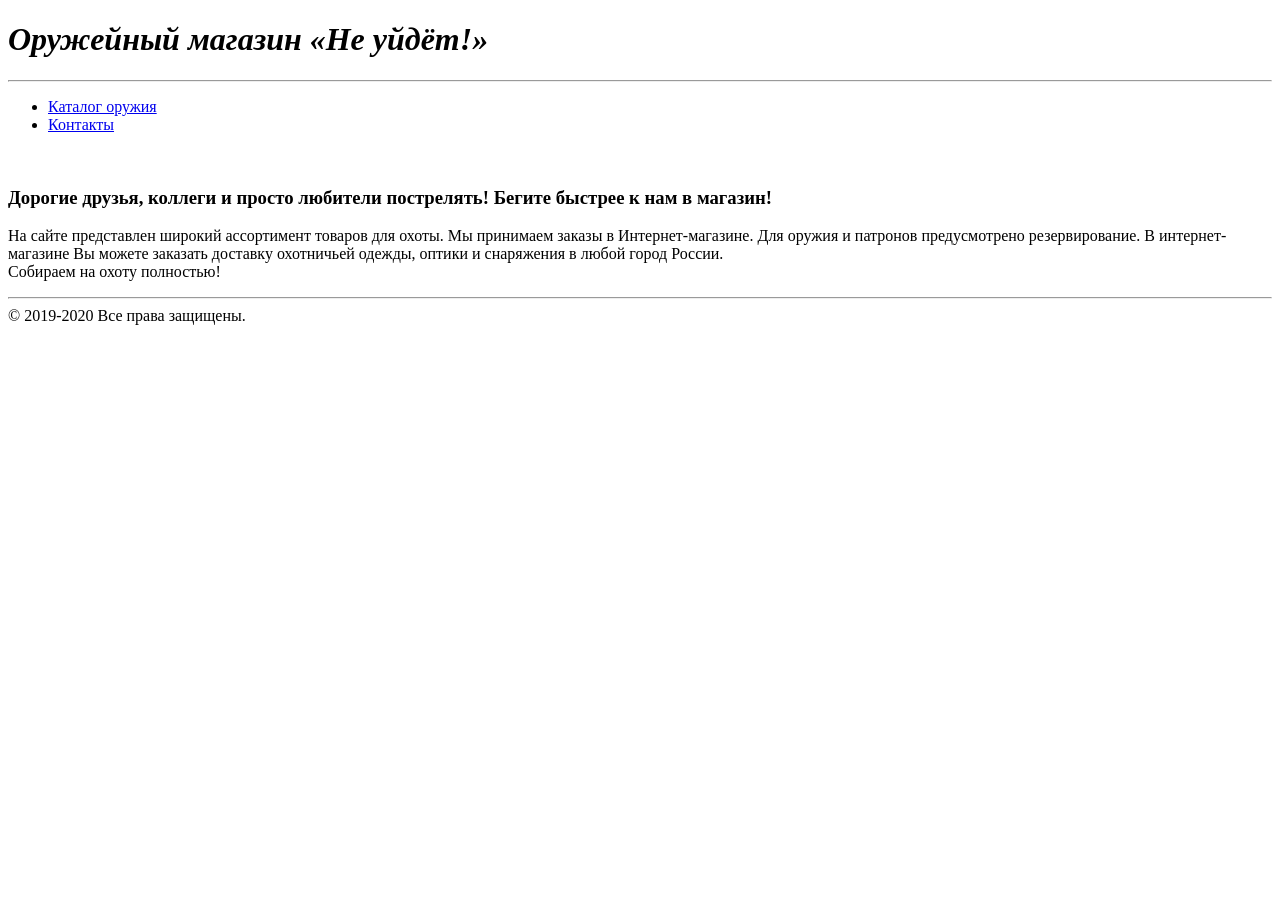
==== Guns_market/index.html @ 14ead2bd "last changes 27.03.20 21.31" ====
<!DOCTYPE html>
<html lang="en">

<head>
    <meta charset="UTF-8">
    <title>Магазин охотничьих товаров</title>
</head>

<body>
    <h1><i>Оружейный магазин &laquo;Не&nbsp;уйдёт!&raquo;</i></h1>
    <hr>
    <ul>
        <li><a href="catalog.html">Каталог оружия</a></li>
        <li><a href="contacts.html">Контакты</a></li>
    </ul> <img src="img/DetailedDescriptiveBuckeyebutterfly-size_restricted.gif" alt="">
    <h3>Дорогие друзья, коллеги и&nbsp;просто любители пострелять! Бегите&nbsp;быстрее к&nbsp;нам в&nbsp;магазин!</h3>
    <p>На&nbsp;сайте представлен широкий ассортимент товаров для охоты. Мы&nbsp;принимаем заказы в&nbsp;Интернет-магазине. Для оружия и&nbsp;патронов предусмотрено резервирование. В&nbsp;интернет-магазине Вы&nbsp;можете заказать доставку охотничьей одежды, оптики и&nbsp;снаряжения в&nbsp;любой город России.
        <br>Собираем на&nbsp;охоту полностью!</p>
    <hr>
    <div class="footer_copy"> &copy;&nbsp;2019-2020 Все права защищены. </div>
</body>

</html>
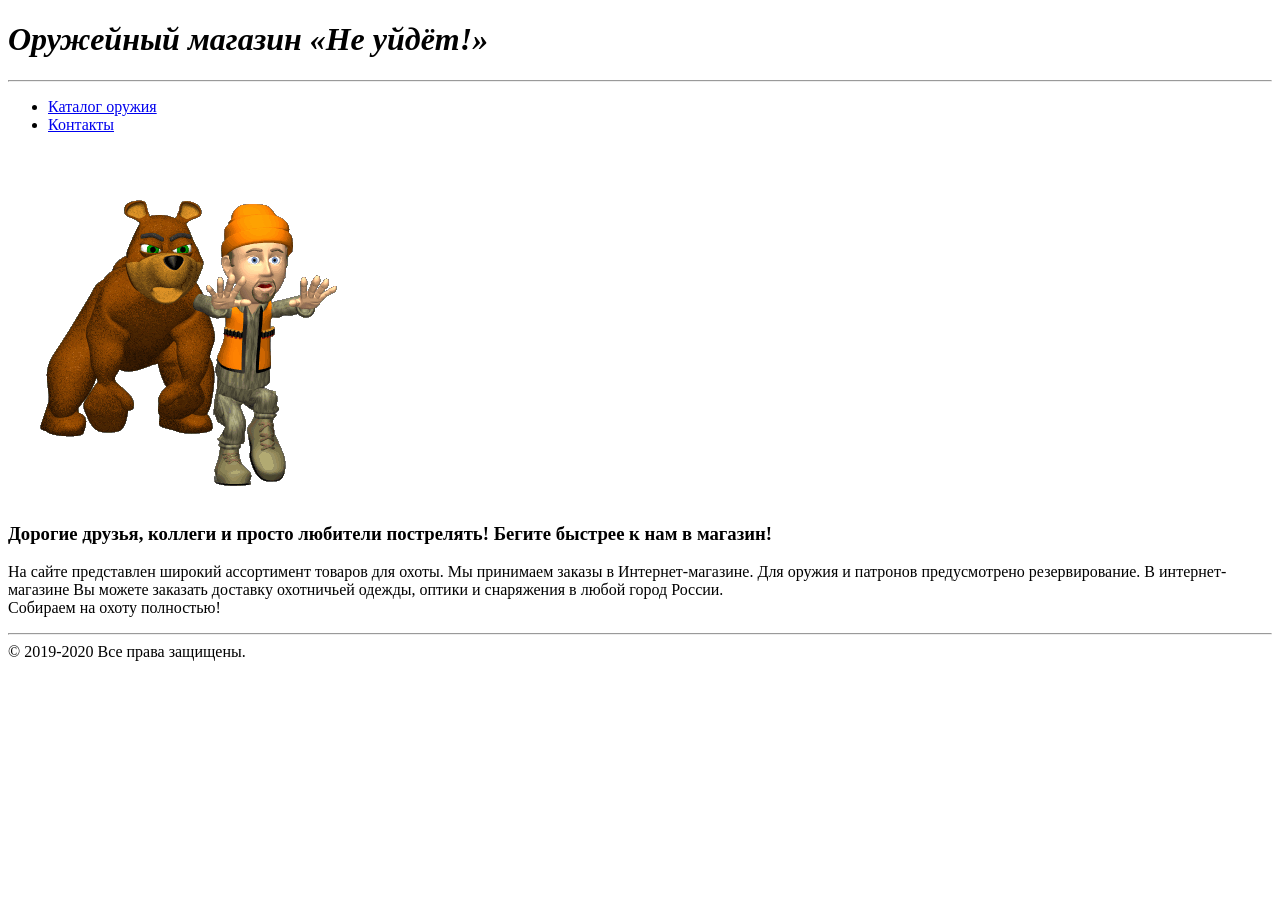
==== commit ae207778: "same changes with styles" ====
--- a/Guns_market/index.html
+++ b/Guns_market/index.html
@@ -4,6 +4,7 @@
 <head>
     <meta charset="UTF-8">
     <title>Магазин охотничьих товаров</title>
+    <link rel="stylesheet" href="/style.css">
 </head>
 
 <body>
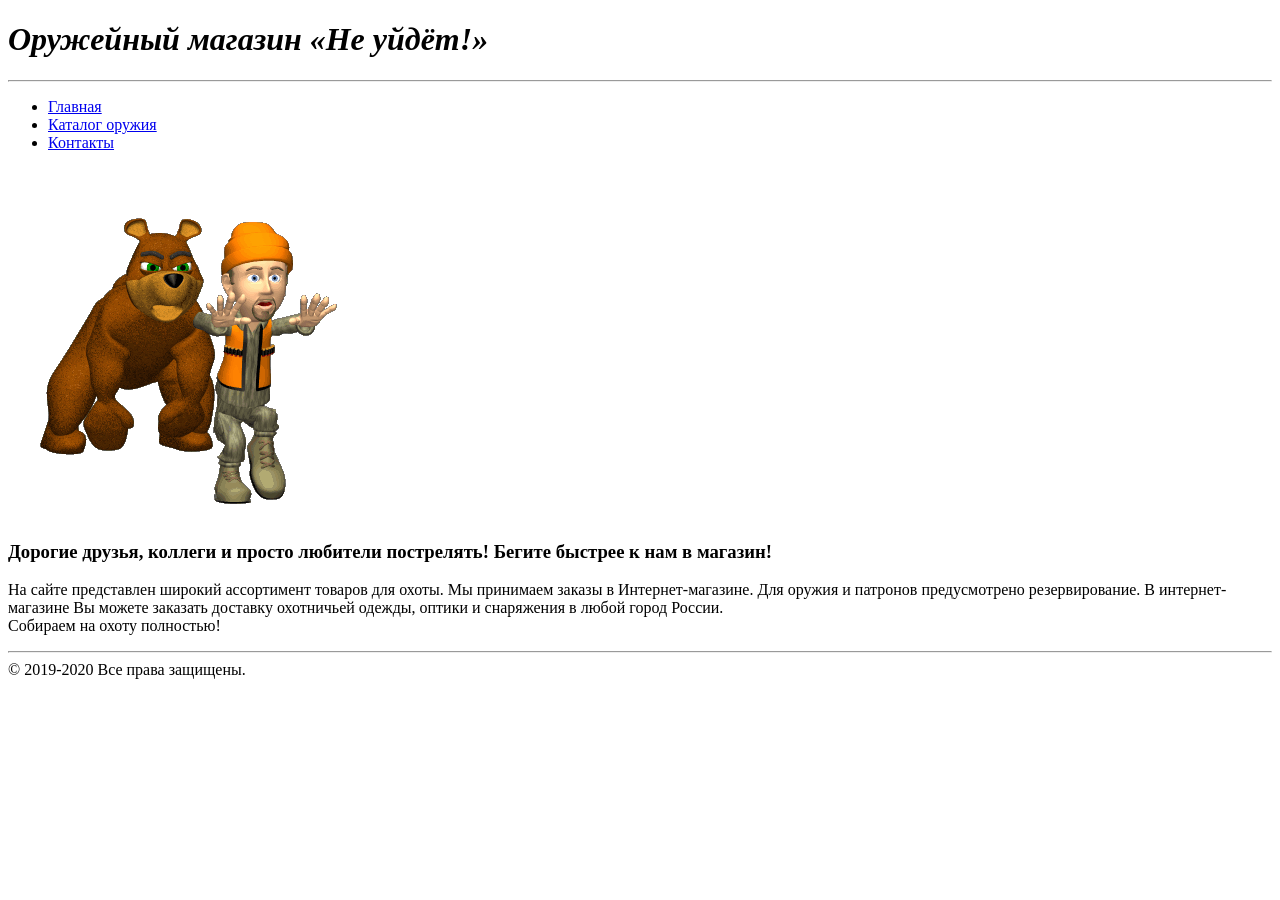
==== commit b45122cc: "changes" ====
--- a/Guns_market/index.html
+++ b/Guns_market/index.html
@@ -7,10 +7,11 @@
     <link rel="stylesheet" href="/style.css">
 </head>
 
-<body>
+<body class='body'>
     <h1><i>Оружейный магазин &laquo;Не&nbsp;уйдёт!&raquo;</i></h1>
     <hr>
     <ul>
+        <li><a href="index.html">Главная</a></li>
         <li><a href="catalog.html">Каталог оружия</a></li>
         <li><a href="contacts.html">Контакты</a></li>
     </ul> <img src="img/DetailedDescriptiveBuckeyebutterfly-size_restricted.gif" alt="">
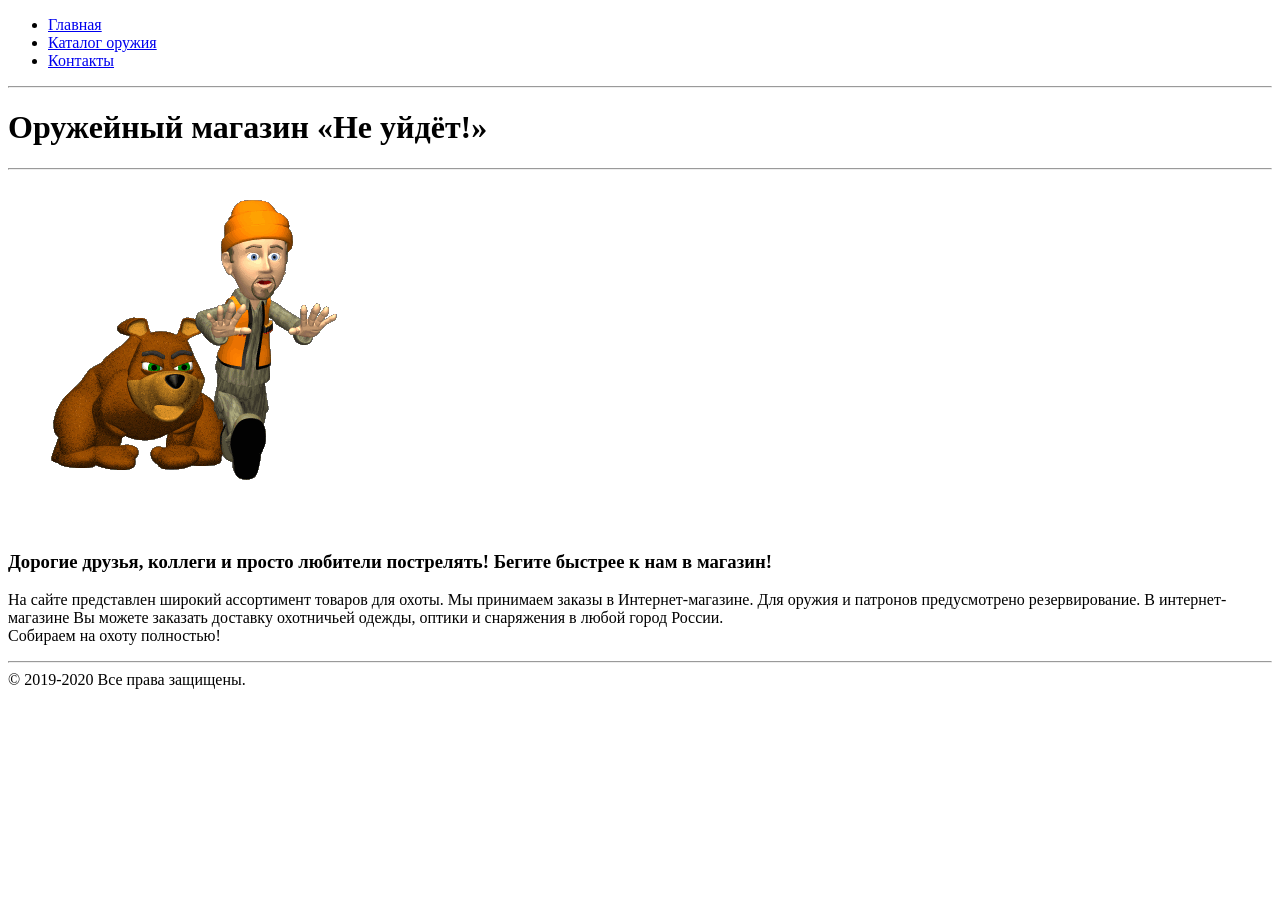
==== commit 98886198: "last changes lesson3" ====
--- a/Guns_market/index.html
+++ b/Guns_market/index.html
@@ -4,19 +4,20 @@
 <head>
     <meta charset="UTF-8">
     <title>Магазин охотничьих товаров</title>
-    <link rel="stylesheet" href="/style.css">
-</head>
+    <link rel="stylesheet" href="/style.css"> </head>
 
 <body class='body'>
-    <h1><i>Оружейный магазин &laquo;Не&nbsp;уйдёт!&raquo;</i></h1>
+    <ul class='menu'>
+        <li><a class='menu' href="index.html">Главная</a></li>
+        <li><a class='menu' href="catalog.html">Каталог оружия</a></li>
+        <li><a class='menu' href="contacts.html">Контакты</a></li>
+    </ul>
     <hr>
-    <ul>
-        <li><a href="index.html">Главная</a></li>
-        <li><a href="catalog.html">Каталог оружия</a></li>
-        <li><a href="contacts.html">Контакты</a></li>
-    </ul> <img src="img/DetailedDescriptiveBuckeyebutterfly-size_restricted.gif" alt="">
+    <h1 class="name">Оружейный магазин &laquo;Не&nbsp;уйдёт!&raquo;</h1>
+    <hr>
+     <img src="img/DetailedDescriptiveBuckeyebutterfly-size_restricted.gif" alt="">
     <h3>Дорогие друзья, коллеги и&nbsp;просто любители пострелять! Бегите&nbsp;быстрее к&nbsp;нам в&nbsp;магазин!</h3>
-    <p>На&nbsp;сайте представлен широкий ассортимент товаров для охоты. Мы&nbsp;принимаем заказы в&nbsp;Интернет-магазине. Для оружия и&nbsp;патронов предусмотрено резервирование. В&nbsp;интернет-магазине Вы&nbsp;можете заказать доставку охотничьей одежды, оптики и&nbsp;снаряжения в&nbsp;любой город России.
+    <p class="desc">На&nbsp;сайте представлен широкий ассортимент товаров для охоты. Мы&nbsp;принимаем заказы в&nbsp;Интернет-магазине. Для оружия и&nbsp;патронов предусмотрено резервирование. В&nbsp;интернет-магазине Вы&nbsp;можете заказать доставку охотничьей одежды, оптики и&nbsp;снаряжения в&nbsp;любой город России.
         <br>Собираем на&nbsp;охоту полностью!</p>
     <hr>
     <div class="footer_copy"> &copy;&nbsp;2019-2020 Все права защищены. </div>
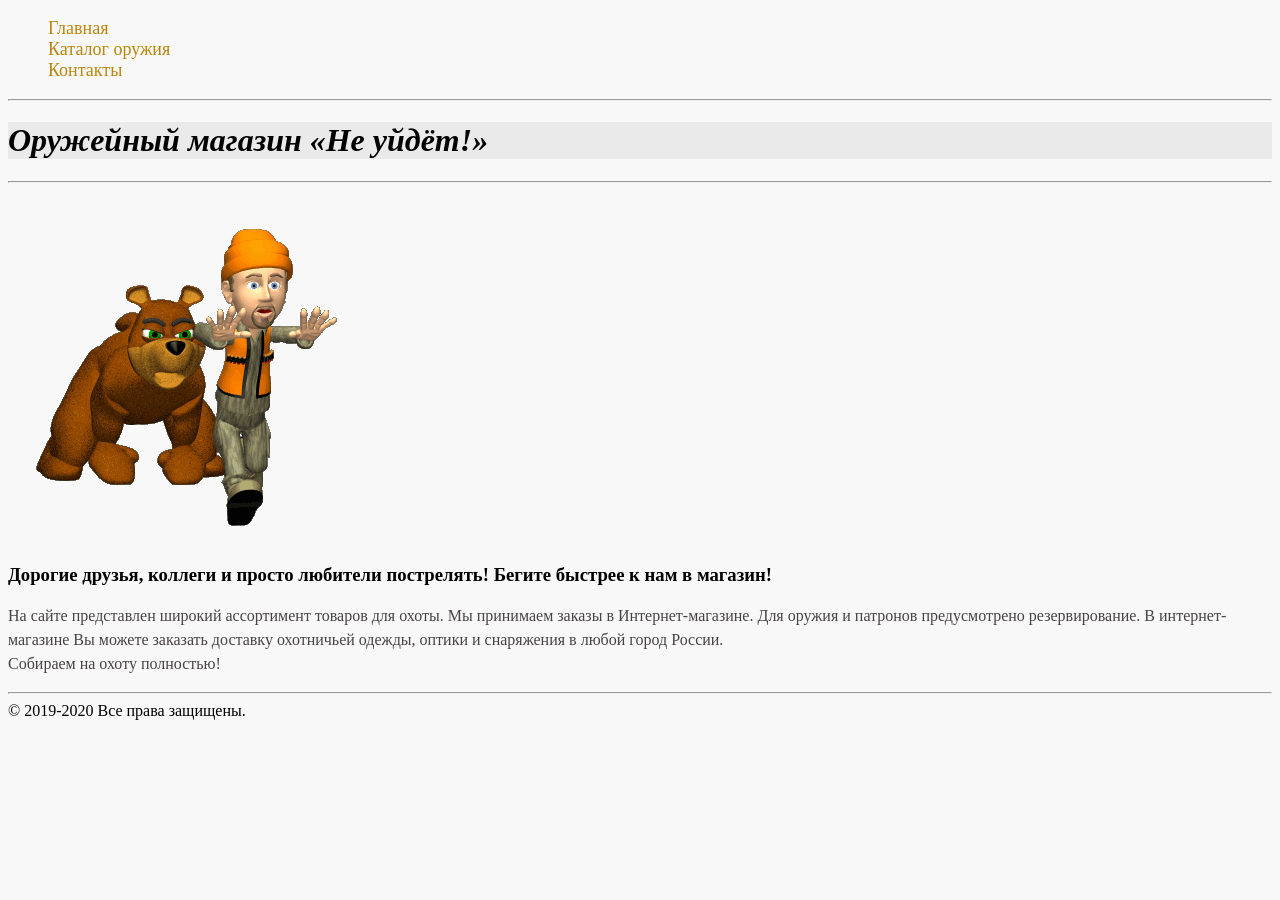
==== commit cfe1739c: "last last changes" ====
--- a/Guns_market/index.html
+++ b/Guns_market/index.html
@@ -4,7 +4,7 @@
 <head>
     <meta charset="UTF-8">
     <title>Магазин охотничьих товаров</title>
-    <link rel="stylesheet" href="/style.css"> </head>
+    <link rel="stylesheet" href="style.css"> </head>
 
 <body class='body'>
     <ul class='menu'>
--- a/Guns_market/style.css
+++ b/Guns_market/style.css
@@ -0,0 +1,84 @@
+.body {
+    background: #f8f8f8;
+}
+.name { 
+    font-style: italic;
+    font-weight: 600;
+    background: #eaeaea;
+}
+/* Назваине продуктов */
+.name_items {
+    color: black;
+    font-style: italic;
+    font-size:25px;
+    font-weight: 400;
+    background: #eaeaea;
+}
+/* Заголовки характеристик */
+.heads_desc {
+    color: black;
+    font-weight: 400;
+    font-size: 18px;
+    font-style: oblique;
+    background: #eaeaea
+}
+/*Маленькие названия продуктов*/
+.small_name{
+    color: black;
+    text-decoration: none;
+    font-style:oblique;
+    font-size: 16px;    
+}
+/* Список характеристик */
+.list_desc {
+    list-style-image:url(/img/unnamedsmall.jpg
+    );
+    color: #707070;
+    font-size: 14px;
+    font-style:italic;
+    line-height:16px;
+}
+/* Подробное описание */
+.desc {
+    color: #484343;
+    font-size: 16px;
+    font-weight: 400;
+    line-height: 24px;
+    text-align: left;
+}
+/*Меню*/
+.menu {
+    font-size: 18px;
+    color: darkgoldenrod;
+    list-style-type: none;
+    text-decoration: none;    
+}
+/*Вернуться наверх*/
+.up_site {
+    color: darkgoldenrod;
+    text-decoration: none;
+    line-height: 40px;
+}
+/*Рамка на используя border*/
+img[alt='gun'] {
+    outline: 3px solid #000;
+}
+/*Поля ввода в Контактах*/
+input[type=text] {
+    font-style: italic;
+    font-weight: lighter;
+    width: 120px;
+    height: 20px;
+}
+/*Поле предложений в Контактах*/
+textarea {    
+    font-style: italic;
+    font-weight: lighter;
+    width: 100%;
+    height: auto;
+}
+.form {
+    line-height: 1.7;
+    font-style: italic;
+    font-weight: lighter;
+}
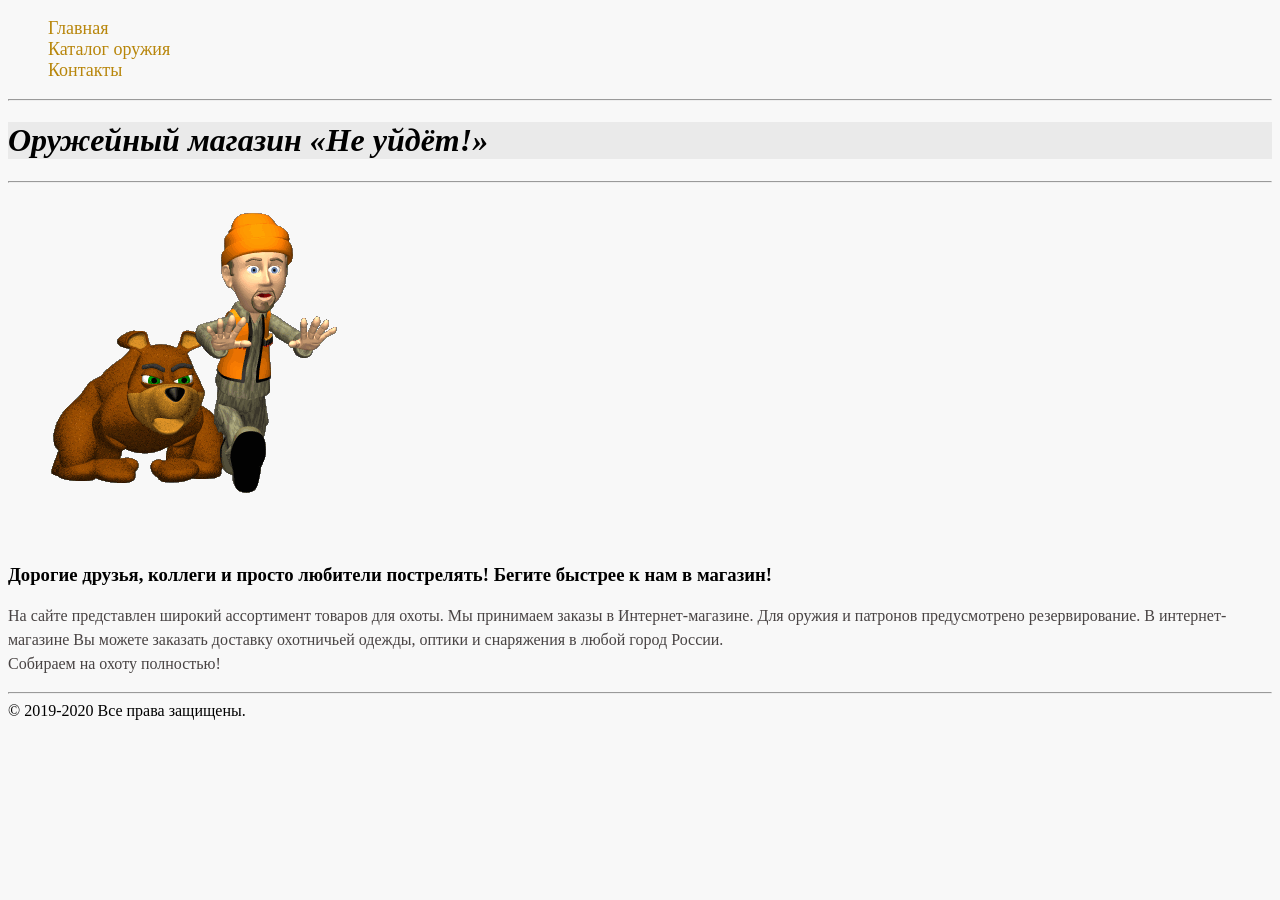
==== commit de0bbd25: "formated and add link "next weapon"" ====
--- a/Guns_market/index.html
+++ b/Guns_market/index.html
@@ -14,8 +14,7 @@
     </ul>
     <hr>
     <h1 class="name">Оружейный магазин &laquo;Не&nbsp;уйдёт!&raquo;</h1>
-    <hr>
-     <img src="img/DetailedDescriptiveBuckeyebutterfly-size_restricted.gif" alt="">
+    <hr> <img src="img/DetailedDescriptiveBuckeyebutterfly-size_restricted.gif" alt="">
     <h3>Дорогие друзья, коллеги и&nbsp;просто любители пострелять! Бегите&nbsp;быстрее к&nbsp;нам в&nbsp;магазин!</h3>
     <p class="desc">На&nbsp;сайте представлен широкий ассортимент товаров для охоты. Мы&nbsp;принимаем заказы в&nbsp;Интернет-магазине. Для оружия и&nbsp;патронов предусмотрено резервирование. В&nbsp;интернет-магазине Вы&nbsp;можете заказать доставку охотничьей одежды, оптики и&nbsp;снаряжения в&nbsp;любой город России.
         <br>Собираем на&nbsp;охоту полностью!</p>
--- a/Guns_market/style.css
+++ b/Guns_market/style.css
@@ -1,20 +1,27 @@
 .body {
     background: #f8f8f8;
 }
-.name { 
+
+.name {
     font-style: italic;
     font-weight: 600;
     background: #eaeaea;
 }
+
+
 /* Назваине продуктов */
+
 .name_items {
     color: black;
     font-style: italic;
-    font-size:25px;
+    font-size: 25px;
     font-weight: 400;
     background: #eaeaea;
 }
+
+
 /* Заголовки характеристик */
+
 .heads_desc {
     color: black;
     font-weight: 400;
@@ -22,23 +29,32 @@
     font-style: oblique;
     background: #eaeaea
 }
+
+
 /*Маленькие названия продуктов*/
-.small_name{
+
+.small_name {
     color: black;
     text-decoration: none;
-    font-style:oblique;
-    font-size: 16px;    
+    font-style: oblique;
+    font-size: 16px;
 }
+
+
 /* Список характеристик */
+
 .list_desc {
-    list-style-image:url(/img/unnamedsmall.jpg
-    );
+    list-style-image: url(/img/unnamedsmall.jpg
+);
     color: #707070;
     font-size: 14px;
-    font-style:italic;
-    line-height:16px;
+    font-style: italic;
+    line-height: 16px;
 }
+
+
 /* Подробное описание */
+
 .desc {
     color: #484343;
     font-size: 16px;
@@ -46,39 +62,55 @@
     line-height: 24px;
     text-align: left;
 }
+
+
 /*Меню*/
+
 .menu {
     font-size: 18px;
     color: darkgoldenrod;
     list-style-type: none;
-    text-decoration: none;    
+    text-decoration: none;
 }
+
+
 /*Вернуться наверх*/
+
 .up_site {
     color: darkgoldenrod;
     text-decoration: none;
-    line-height: 40px;
+    line-height: 1.5;
 }
+
+
 /*Рамка на используя border*/
+
 img[alt='gun'] {
     outline: 3px solid #000;
 }
+
+
 /*Поля ввода в Контактах*/
+
 input[type=text] {
     font-style: italic;
     font-weight: lighter;
     width: 120px;
     height: 20px;
 }
+
+
 /*Поле предложений в Контактах*/
-textarea {    
+
+textarea {
     font-style: italic;
     font-weight: lighter;
     width: 100%;
     height: auto;
 }
+
 .form {
     line-height: 1.7;
     font-style: italic;
     font-weight: lighter;
-}
+}
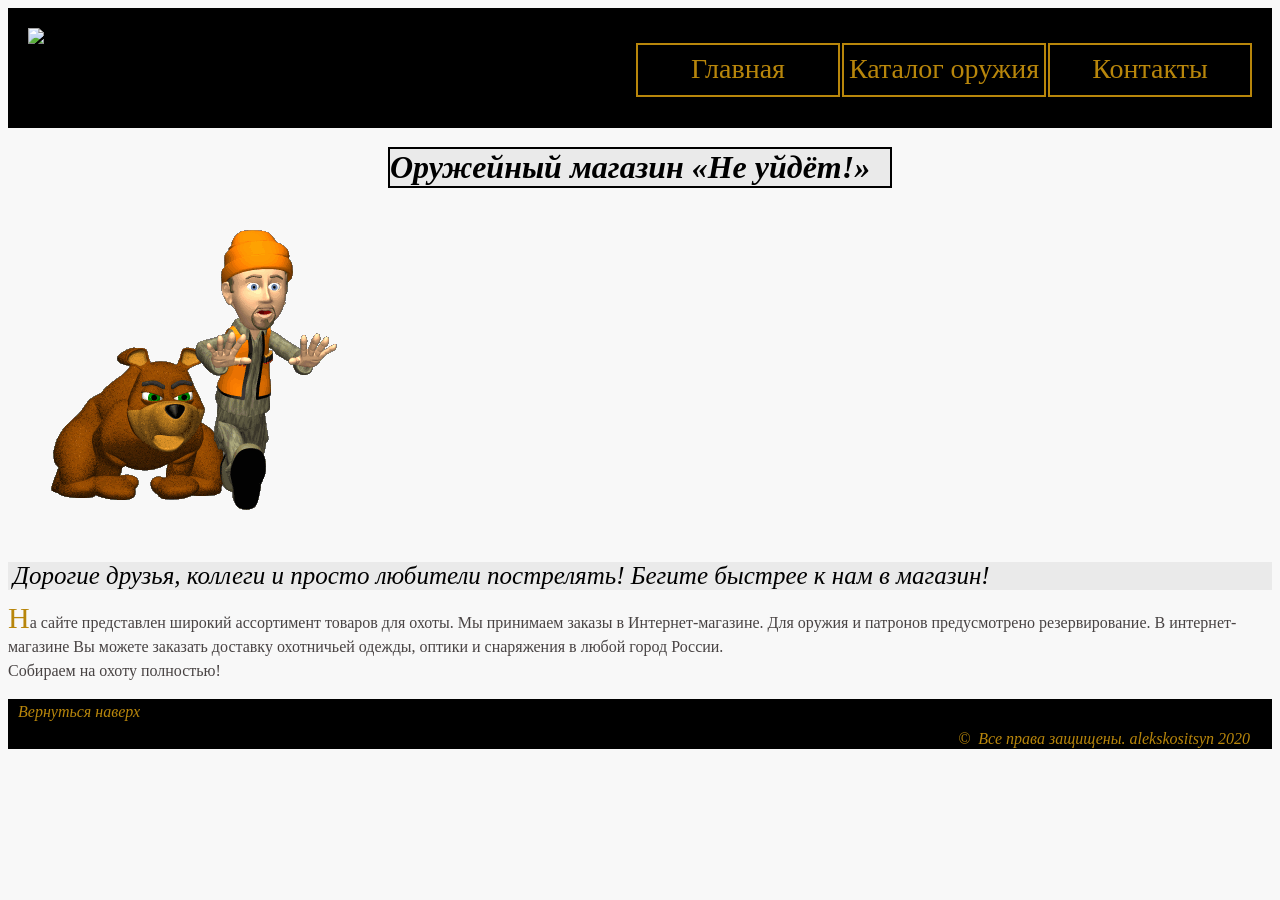
==== commit 816b7ce3: "much more changes" ====
--- a/Guns_market/index.html
+++ b/Guns_market/index.html
@@ -6,20 +6,32 @@
     <title>Магазин охотничьих товаров</title>
     <link rel="stylesheet" href="style.css"> </head>
 
-<body class='body'>
-    <ul class='menu'>
-        <li><a class='menu' href="index.html">Главная</a></li>
-        <li><a class='menu' href="catalog.html">Каталог оружия</a></li>
-        <li><a class='menu' href="contacts.html">Контакты</a></li>
-    </ul>
-    <hr>
-    <h1 class="name">Оружейный магазин &laquo;Не&nbsp;уйдёт!&raquo;</h1>
-    <hr> <img src="img/DetailedDescriptiveBuckeyebutterfly-size_restricted.gif" alt="">
-    <h3>Дорогие друзья, коллеги и&nbsp;просто любители пострелять! Бегите&nbsp;быстрее к&nbsp;нам в&nbsp;магазин!</h3>
-    <p class="desc">На&nbsp;сайте представлен широкий ассортимент товаров для охоты. Мы&nbsp;принимаем заказы в&nbsp;Интернет-магазине. Для оружия и&nbsp;патронов предусмотрено резервирование. В&nbsp;интернет-магазине Вы&nbsp;можете заказать доставку охотничьей одежды, оптики и&nbsp;снаряжения в&nbsp;любой город России.
-        <br>Собираем на&nbsp;охоту полностью!</p>
-    <hr>
-    <div class="footer_copy"> &copy;&nbsp;2019-2020 Все права защищены. </div>
+<body class='body' id=p1>
+    <div class="header">
+        <div><img src="img/images-logo.png" alt="logo" width="100"></div>
+        <div class='menu'>
+            <ul >
+                <li><a href="index.html">Главная</a></li>
+                <li><a href="catalog.html">Каталог оружия</a></li>
+                <li><a href="contacts.html">Контакты</a></li>
+            </ul>
+        </div>
+    </div>
+    <div class="container">
+        <div class="name">
+            <h1>Оружейный магазин &laquo;Не&nbsp;уйдёт!&raquo;</h1> </div>
+    </div>
+    <div><img src="img/DetailedDescriptiveBuckeyebutterfly-size_restricted.gif" alt=""></div>
+    <div class="heads_desc">
+        Дорогие друзья, коллеги и&nbsp;просто любители пострелять! Бегите&nbsp;быстрее к&nbsp;нам в&nbsp;магазин!</div>
+    <div class="desc">
+        <p>На&nbsp;сайте представлен широкий ассортимент товаров для охоты. Мы&nbsp;принимаем заказы в&nbsp;Интернет-магазине. Для оружия и&nbsp;патронов предусмотрено резервирование. В&nbsp;интернет-магазине Вы&nbsp;можете заказать доставку охотничьей одежды, оптики и&nbsp;снаряжения в&nbsp;любой город России.
+            <br>Собираем на&nbsp;охоту полностью!</p>
+    </div>
+       <div class="footer">
+        <div class="up_site"><a href="#p1">Вернуться наверх</a></div>
+        <div class="copyright"> &copy;&nbsp; </div>
+    </div>
 </body>
 
 </html>
--- a/Guns_market/style.css
+++ b/Guns_market/style.css
@@ -2,13 +2,111 @@
     background: #f8f8f8;
 }
 
+.header {
+    background-color: black;
+    margin: auto;
+    height: 120px;
+}
+
+.container {
+    background-color: white;
+    margin: 0 auto;
+    width: 500px;
+    outline: 2px solid black;
+}
+
+
+/*Меню
+.menu li:first-child {
+    border-top-left-radius: 5px;
+    border-top-right-radius: 5px;
+    border-bottom-left-radius: 3px;
+    border-bottom-right-radius: 3px;
+}
+.menu li:last-child{
+    border-top-left-radius: 3px;
+    border-top-right-radius: 3px;
+    border-bottom-left-radius: 5px;
+    border-bottom-right-radius: 5px;
+}
+.menu li ul{
+    display:none;
+}
+.menu li:hover ul{
+    display:block;
+}
+clear: both; прекратить схлопывание в вертикальных обьектов
+overflow:hidden; скрыть перекрытие
+position:relative;
+top:50px;
+left:20px;
+z-index:1; по оси z
+posiyion:absolut;
+*/
+
+.menu {
+    position: absolute;
+    right: 30px;
+}
+
+.menu li {
+    margin-top: 21px;
+    width: 200px;
+    height: 50px;
+    display: inline-block;
+    overflow: hidden;
+    margin-left: 2px;
+    list-style-type: none;
+    outline: 2px solid darkgoldenrod;
+}
+
+.menu li a {
+    padding-top: 8px;
+    text-align: center;
+    display: block;
+    width: 200px;
+    height: 50px;
+    font-size: 28px;
+    color: darkgoldenrod;
+    text-decoration: none;
+}
+
+.menu li a:hover {
+    color: olive;
+}
+
+.menu li a:active {
+    color: red;
+}
+
+img[alt="logo"] {
+    margin-top: 20px;
+    margin-left: 20px;
+    float: left;
+}
+
 .name {
     font-style: italic;
     font-weight: 600;
     background: #eaeaea;
 }
 
-
+.catalog {
+    display: inline-block;
+    height: 180px;
+   
+}
+.small_img_item {
+    margin-left: 10px;
+    float: left
+    
+}
+.link_to_item a {
+    display: block;
+    width: 159px;
+    height: 40px;
+    text-decoration: none;
+}
 /* Назваине продуктов */
 
 .name_items {
@@ -19,13 +117,39 @@
     background: #eaeaea;
 }
 
-
+.img_item {
+    margin-top: 5px;
+    float: left;
+    outline: 3px solid #000;
+}
+.img_item:hover {
+    outline: none;
+}
+
+.container_desc {
+    margin-left: 310px;
+    height: 230px
+}
+.button_buy input {
+    margin-top: 19px;
+    width: 200px;
+    height: 40px;
+}
+.button_buy input:hover {
+    outline: 2px solid darkgoldenrod;
+    
+}
+.button_buy input:active {
+    color: darkgoldenrod;
+}
 /* Заголовки характеристик */
 
 .heads_desc {
+    padding-left: 5px;
+    height:;
     color: black;
     font-weight: 400;
-    font-size: 18px;
+    font-size: 25px;
     font-style: oblique;
     background: #eaeaea
 }
@@ -44,15 +168,14 @@
 /* Список характеристик */
 
 .list_desc {
-    list-style-image: url(/img/unnamedsmall.jpg
-);
+    display: inline-block;
+    height: 30px;
     color: #707070;
-    font-size: 14px;
-    font-style: italic;
-    line-height: 16px;
-}
-
-
+    font-size: 23px;
+    font-style: italic;
+    line-height:24px;
+      
+}
 /* Подробное описание */
 
 .desc {
@@ -63,40 +186,30 @@
     text-align: left;
 }
 
-
-/*Меню*/
-
-.menu {
-    font-size: 18px;
-    color: darkgoldenrod;
-    list-style-type: none;
-    text-decoration: none;
-}
-
-
-/*Вернуться наверх*/
-
-.up_site {
-    color: darkgoldenrod;
-    text-decoration: none;
-    line-height: 1.5;
-}
-
-
-/*Рамка на используя border*/
-
-img[alt='gun'] {
-    outline: 3px solid #000;
-}
-
-
+.desc:first-letter {
+    font-size: 30px;
+    color: darkgoldenrod;
+    font-family: segoe print;
+}
 /*Поля ввода в Контактах*/
 
-input[type=text] {
+.form {
+    line-height: 1.7;
     font-style: italic;
     font-weight: lighter;
-    width: 120px;
+}
+
+input {
+    text-transform: capitalize;
+    font-style: italic;
+    font-weight: lighter;
+    width: 140px;
     height: 20px;
+}
+
+input[type=email]:hover {
+    color: darkgoldenrod;
+    background: lightgoldenrodyellow;
 }
 
 
@@ -109,8 +222,86 @@
     height: auto;
 }
 
-.form {
-    line-height: 1.7;
-    font-style: italic;
-    font-weight: lighter;
+
+/*Таблица*/
+
+.table {
+    border: 2px solid #000;
+    /*  border-collapse: collapse;  слияние ячеек*/
+    width: 270px;
+    height: 30px;
+    border-spacing: 4px;
+}
+
+.table td {
+    border: 2px solid darkgoldenrod;
+}
+
+.table td:nth-child(2) {
+    font-style: italic;
+    text-align: center;
+}
+
+
+/*Футер*/
+
+.footer {
+    height: 50px;
+    background-color: black;
+    font-style: italic;
+    color: darkgoldenrod;
+}
+
+.next_item {
+    color: darkgoldenrod;
+    text-decoration: none;
+    padding-top: 10px;
+    padding-left: 6px;
+    height: 25px;
+}
+
+.next_item a {
+    color: darkgoldenrod;
+    text-decoration: none;
+}
+
+.next_item a:hover {
+    color: olive;
+}
+
+.copyright {
+    position: absolute;
+    right: 30px;
+    padding-top: 2px;
+}
+
+.copyright:after {
+    content: ' Все права защищены. alekskositsyn 2020';
+}
+
+
+/*Вернуться наверх*/
+
+.up_site {
+    padding-top: 4px;
+    display: block;
+    padding-left: 10px;
+    height: 25px;
+    width: 150px;
+}
+
+.up_site a {
+    display: block;
+    height: 25px;
+    width: 130px;
+    color: darkgoldenrod;
+    text-decoration: none;
+}
+
+.up_site a:hover {
+    color: olive;
+}
+
+.map {
+    height: 374px;
 }
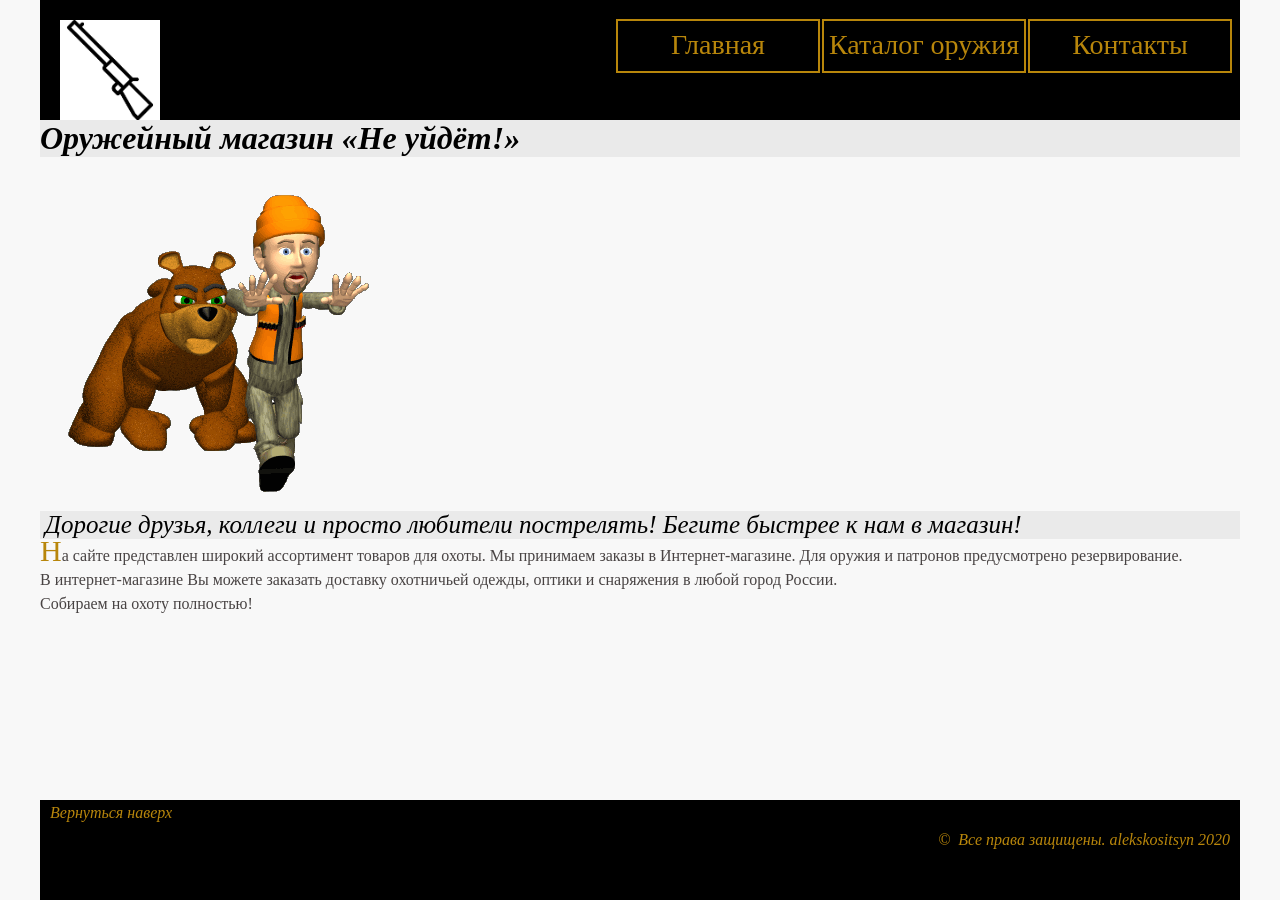
==== commit b72b8a9a: "Changes" ====
--- a/Guns_market/index.html
+++ b/Guns_market/index.html
@@ -7,28 +7,28 @@
     <link rel="stylesheet" href="style.css"> </head>
 
 <body class='body' id=p1>
-    <div class="header">
-        <div><img src="img/images-logo.png" alt="logo" width="100"></div>
-        <div class='menu'>
-            <ul >
-                <li><a href="index.html">Главная</a></li>
-                <li><a href="catalog.html">Каталог оружия</a></li>
-                <li><a href="contacts.html">Контакты</a></li>
-            </ul>
+    <div class="container">
+        <div class="header">
+            <div><img src="img/images-logo.png" alt="logo" width="100"></div>
+            <div class='menu'>
+                <ul>
+                    <li><a href="index.html">Главная</a></li>
+                    <li><a href="catalog.html">Каталог оружия</a></li>
+                    <li><a href="contacts.html">Контакты</a></li>
+                </ul>
+            </div>
         </div>
-    </div>
-    <div class="container">
         <div class="name">
             <h1>Оружейный магазин &laquo;Не&nbsp;уйдёт!&raquo;</h1> </div>
+        <div><img src="img/DetailedDescriptiveBuckeyebutterfly-size_restricted.gif" alt=""></div>
+        <div class="heads_desc"> Дорогие друзья, коллеги и&nbsp;просто любители пострелять! Бегите&nbsp;быстрее к&nbsp;нам в&nbsp;магазин!</div>
+        <div class="desc">
+            <p>На&nbsp;сайте представлен широкий ассортимент товаров для охоты. Мы&nbsp;принимаем заказы в&nbsp;Интернет-магазине. Для оружия и&nbsp;патронов предусмотрено резервирование. В&nbsp;интернет-магазине Вы&nbsp;можете заказать доставку охотничьей одежды, оптики и&nbsp;снаряжения в&nbsp;любой город России.
+                <br>Собираем на&nbsp;охоту полностью!</p>
+        </div>
+        <div class="clr"></div>
     </div>
-    <div><img src="img/DetailedDescriptiveBuckeyebutterfly-size_restricted.gif" alt=""></div>
-    <div class="heads_desc">
-        Дорогие друзья, коллеги и&nbsp;просто любители пострелять! Бегите&nbsp;быстрее к&nbsp;нам в&nbsp;магазин!</div>
-    <div class="desc">
-        <p>На&nbsp;сайте представлен широкий ассортимент товаров для охоты. Мы&nbsp;принимаем заказы в&nbsp;Интернет-магазине. Для оружия и&nbsp;патронов предусмотрено резервирование. В&nbsp;интернет-магазине Вы&nbsp;можете заказать доставку охотничьей одежды, оптики и&nbsp;снаряжения в&nbsp;любой город России.
-            <br>Собираем на&nbsp;охоту полностью!</p>
-    </div>
-       <div class="footer">
+    <div class="footer">
         <div class="up_site"><a href="#p1">Вернуться наверх</a></div>
         <div class="copyright"> &copy;&nbsp; </div>
     </div>
--- a/Guns_market/style.css
+++ b/Guns_market/style.css
@@ -1,3 +1,21 @@
+* {
+    margin: 0;
+    padding: 0;
+}
+
+html,
+body {
+    height: 100%;
+}
+.clr {
+    height: 200px;
+}
+.container {
+    max-width: 1200px;
+    min-width: 400px;
+    margin: 0 auto;
+    min-height: 100%;
+}
 .body {
     background: #f8f8f8;
 }
@@ -8,12 +26,7 @@
     height: 120px;
 }
 
-.container {
-    background-color: white;
-    margin: 0 auto;
-    width: 500px;
-    outline: 2px solid black;
-}
+
 
 
 /*Меню
@@ -45,8 +58,8 @@
 */
 
 .menu {
-    position: absolute;
-    right: 30px;
+    margin-right: 10px;
+    float: right;
 }
 
 .menu li {
@@ -102,13 +115,16 @@
     
 }
 .link_to_item a {
+    color: darkgoldenrod;
     display: block;
     width: 159px;
     height: 40px;
     text-decoration: none;
 }
 /* Назваине продуктов */
-
+.link_to_item a:hover {
+    color: olive;
+}
 .name_items {
     color: black;
     font-style: italic;
@@ -132,7 +148,7 @@
 }
 .button_buy input {
     margin-top: 19px;
-    width: 200px;
+    width: 270px;
     height: 40px;
 }
 .button_buy input:hover {
@@ -179,6 +195,9 @@
 /* Подробное описание */
 
 .desc {
+    width: 1200px;
+    max-width: 1200px;
+    min-width: 400px;
     color: #484343;
     font-size: 16px;
     font-weight: 400;
@@ -246,10 +265,12 @@
 /*Футер*/
 
 .footer {
-    height: 50px;
+    width: 1200px;
+    height: 100px;
     background-color: black;
     font-style: italic;
     color: darkgoldenrod;
+    margin:-100px auto 0;
 }
 
 .next_item {
@@ -270,8 +291,8 @@
 }
 
 .copyright {
-    position: absolute;
-    right: 30px;
+    margin-right: 10px;
+    float: right;
     padding-top: 2px;
 }
 
@@ -304,4 +325,7 @@
 
 .map {
     height: 374px;
-}+}
+.button_buy {
+    
+}
